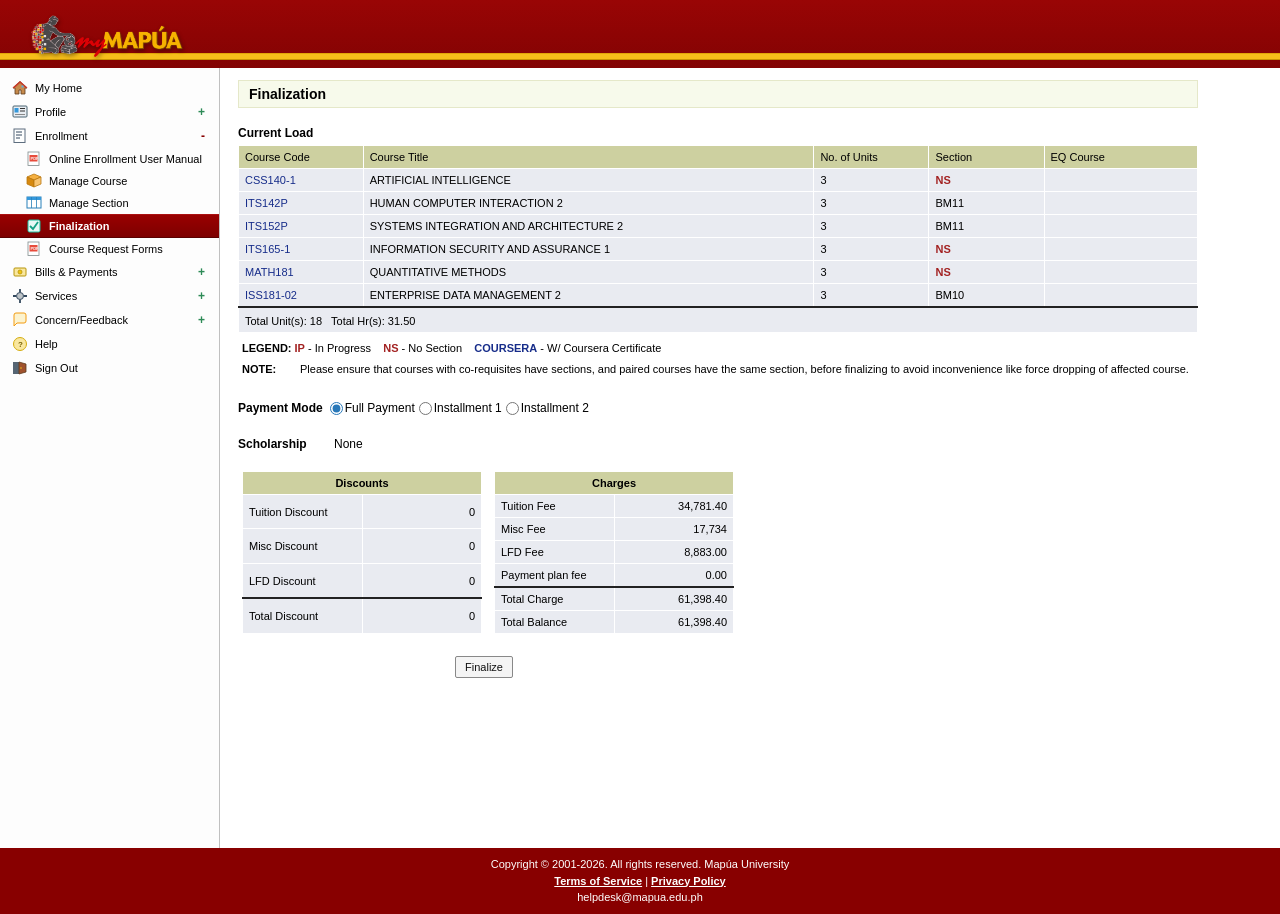
==== pages/payments.html @ 78479b81 "Initial commit" ====
<!DOCTYPE html>
<html lang="en">
<head>
  <meta charset="UTF-8" />
  <meta name="viewport" content="width=device-width, initial-scale=1.0" />
  <title>myMAPÚA - Finalization</title>
  <link rel="stylesheet" href="../css/portal-theme.css" />
  <style>
    body {
      margin: 0;
      padding: 0;
      font-family: Arial, Tahoma, Helvetica, sans-serif;
      background: #ffffff;
    }

    .finalization-page {
      flex: 1 1 auto;
      min-width: 0;
      padding: 12px 18px 28px;
      font-size: 11px;
      color: #000000;
    }

    .finalization-content {
      width: min(100%, 960px);
      min-width: 0;
      margin: 0;
    }

    .finalization-title {
      margin-bottom: 18px;
      padding: 5px 10px;
      border: 1px solid #e5e8c9;
      background: #f7faeb;
      font-size: 14px;
      font-weight: bold;
    }

    .finalization-heading {
      margin: 0 0 5px;
      font-size: 12px;
      font-weight: bold;
    }

    .load-table,
    .amount-table {
      border-collapse: collapse;
      color: #000000;
      font-size: 11px;
    }

    .load-table {
      width: 100%;
      table-layout: fixed;
    }

    .load-table-wrap {
      max-width: 100%;
      overflow-x: auto;
    }

    .finalization-mobile-nav {
      display: none;
    }

    .load-table th,
    .load-table td,
    .amount-table th,
    .amount-table td {
      padding: 5px 6px;
      border: 1px solid #ffffff;
      text-align: left;
      vertical-align: middle;
    }

    .load-table th,
    .amount-table th {
      background: #cdd0a0;
      font-weight: normal;
    }

    .load-table tbody tr,
    .amount-table tbody tr {
      background: #e9ebf1;
    }

    .load-table tfoot td {
      padding-top: 7px;
      border-top: 2px solid #222222;
      background: #e9ebf1;
    }

    .load-table th:nth-child(1) { width: 13%; }
    .load-table th:nth-child(2) { width: 47%; }
    .load-table th:nth-child(3) { width: 12%; }
    .load-table th:nth-child(4) { width: 12%; }
    .load-table th:nth-child(5) { width: 16%; }

    .course-link {
      color: #172d8a;
    }

    .no-section {
      color: #a32222;
      font-weight: bold;
    }

    .empty-load {
      padding: 14px 8px !important;
      text-align: center !important;
      color: #555555;
    }

    .load-legend {
      margin: 7px 4px 3px;
      line-height: 1.6;
    }

    .legend-ip,
    .legend-ns {
      color: #a32222;
      font-weight: bold;
    }

    .legend-coursera {
      color: #172d8a;
      font-weight: bold;
    }

    .finalization-note {
      display: grid;
      grid-template-columns: 58px minmax(0, 1fr);
      margin: 2px 4px 24px;
      line-height: 1.5;
    }

    .payment-mode {
      display: flex;
      flex-wrap: wrap;
      align-items: center;
      gap: 4px;
      margin: 0 0 22px;
      padding: 0;
      border: 0;
      font-size: 12px;
    }

    .payment-mode strong {
      margin-right: 3px;
    }

    .payment-mode label {
      display: inline-flex;
      align-items: center;
      gap: 2px;
      white-space: nowrap;
    }

    .payment-mode input {
      margin: 0;
      accent-color: #2878b9;
    }

    .scholarship-line {
      margin: 0 0 20px;
      font-size: 12px;
    }

    .scholarship-line strong {
      margin-right: 24px;
    }

    .amount-tables {
      display: grid;
      grid-template-columns: repeat(2, minmax(210px, 240px));
      justify-content: start;
      gap: 12px;
      margin: 0 0 20px 4px;
    }

    .installment-breakdown {
      width: min(492px, 100%);
      margin: 0 0 16px 4px;
      border-collapse: collapse;
      font-size: 11px;
    }

    .installment-breakdown th,
    .installment-breakdown td {
      padding: 5px 7px;
      border: 1px solid #ffffff;
      background: #e9ebf1;
      text-align: left;
    }

    .installment-breakdown th {
      background: #cdd0a0;
      font-weight: bold;
    }

    .installment-breakdown td:last-child {
      text-align: right;
    }

    .amount-table {
      width: 100%;
      table-layout: fixed;
    }

    .amount-table th {
      text-align: center;
      font-weight: bold;
    }

    .amount-table td:last-child {
      width: 34%;
      text-align: right;
    }

    .amount-table .amount-total td {
      border-top: 2px solid #222222;
    }

    .finalize-action {
      display: flex;
      justify-content: center;
      width: min(492px, 100%);
      padding: 2px;
    }

    .finalize-button {
      min-width: 58px;
      padding: 4px 8px;
      border: 1px solid #888888;
      border-radius: 2px;
      background: #f4f4f4;
      color: #111111;
      font: inherit;
      cursor: pointer;
    }

    .finalize-button:hover {
      background: #e8e8e8;
    }

    @media (max-width: 620px) {
      .app-layout {
        display: block;
      }

      .sidebar-nav {
        display: none;
      }

      .finalization-mobile-nav {
        display: flex;
        gap: 14px;
        padding: 8px 12px;
        border-bottom: 1px solid #c0c0c0;
        background: #f7f7f7;
      }

      .finalization-mobile-nav a {
        color: #172d8a;
        text-decoration: underline;
      }

      .finalization-page {
        padding: 10px 12px;
      }

      .load-table {
        min-width: 600px;
      }

      .amount-tables {
        grid-template-columns: minmax(0, 240px);
      }

      .installment-breakdown {
        width: 100%;
      }

      .finalization-note {
        grid-template-columns: 48px minmax(0, 1fr);
      }
    }
  </style>
</head>
<body>
  <header class="top-banner">
    <div class="banner-inner">
      <div class="logo-box">
        <img src="../assets/mapua-logo-portal.png" alt="Mapúa Builder" class="builder-graphic"
          onerror="this.style.display='none'; document.getElementById('builder-fallback').style.display='flex';" />
        <div id="builder-fallback" class="builder-fallback-slot">Logo</div>
      </div>
    </div>
    <div class="gold-line"></div>
  </header>

  <div class="app-layout">
  <aside class="sidebar-nav">
      <ul class="nav-root">
        
        <!-- My Home -->
        <li class="nav-entry">
          <a href="home.html">
            <svg class="nav-icon-svg" viewBox="0 0 16 16">
              <path d="M8 1.5 L1 8 L3 8 L3 14 L7 14 L7 10 L9 10 L9 14 L13 14 L13 8 L15 8 Z" fill="#c68a4c" stroke="#5c3b1e" stroke-width="0.8" />
              <polygon points="8,1 15.5,7.5 14,8.5 8,3 2,8.5 0.5,7.5" fill="#c63d2b" />
              <rect x="9.5" y="5.5" width="2" height="2" fill="#5dade2" />
            </svg>
            <span class="label">My Home</span>
          </a>
        </li>

        <!-- Profile Category -->
        <li class="nav-group">
          <div class="group-header" onclick="window.myMapuaPaymentFlow.toggleGroup(this)">
            <svg class="nav-icon-svg" viewBox="0 0 16 16">
              <rect x="1" y="2" width="14" height="11" rx="1" fill="#e8edf2" stroke="#4a6572" stroke-width="1" />
              <rect x="2.5" y="4" width="4" height="4.5" fill="#3498db" />
              <line x1="8" y1="4.5" x2="13" y2="4.5" stroke="#333" stroke-width="1" />
              <line x1="8" y1="7" x2="13" y2="7" stroke="#333" stroke-width="1" />
              <line x1="3" y1="10.5" x2="13" y2="10.5" stroke="#888" stroke-width="1" />
            </svg>
            <span class="label">Profile</span>
            <span class="expander minus">-</span>
          </div>
          <ul class="sub-menu is-hidden" id="grp-profile">
            <li>
              <a href="#">
                <svg class="nav-icon-svg" viewBox="0 0 16 16">
                  <rect x="1.5" y="2" width="13" height="10" rx="1" fill="#f4f6f7" stroke="#5d6d7e" stroke-width="0.9"/>
                  <circle cx="5" cy="5.5" r="2" fill="#e74c3c"/>
                  <circle cx="12" cy="11" r="3.5" fill="#2ecc71"/>
                  <path d="M12 9 V13 M10 11 H14" stroke="#fff" stroke-width="1.2"/>
                </svg>
                My Contact Info
              </a>
            </li>
            <li>
              <a href="#">
                <svg class="nav-icon-svg" viewBox="0 0 16 16">
                  <rect x="2" y="1.5" width="12" height="13" fill="#fff" stroke="#34495e" stroke-width="1"/>
                  <rect x="2" y="1.5" width="12" height="3" fill="#95a5a6"/>
                  <line x1="2" y1="7.5" x2="14" y2="7.5" stroke="#bdc3c7" stroke-width="0.8"/>
                  <line x1="2" y1="10.5" x2="14" y2="10.5" stroke="#bdc3c7" stroke-width="0.8"/>
                  <line x1="6.5" y1="4.5" x2="6.5" y2="14.5" stroke="#bdc3c7" stroke-width="0.8"/>
                </svg>
                My Personal Data
              </a>
            </li>
            <li>
              <a href="#">
                <svg class="nav-icon-svg" viewBox="0 0 16 16">
                  <rect x="2" y="1" width="10" height="13" fill="#fffae6" stroke="#b7950b" stroke-width="1"/>
                  <text x="3" y="7" font-size="5" font-weight="bold" fill="#900">1.00</text>
                  <polygon points="8,14 14,8 15,9 9,15" fill="#f39c12"/>
                  <polygon points="7,15 8,14 9,15" fill="#2c3e50"/>
                </svg>
                My Grades
              </a>
            </li>
            <li>
              <a href="#">
                <svg class="nav-icon-svg" viewBox="0 0 16 16">
                  <rect x="1.5" y="3" width="13" height="11" rx="1" fill="#fff" stroke="#566573" stroke-width="1"/>
                  <rect x="1.5" y="3" width="13" height="3.5" fill="#e74c3c"/>
                  <circle cx="5" cy="9" r="1" fill="#3498db"/>
                  <circle cx="8" cy="9" r="1" fill="#3498db"/>
                  <circle cx="11" cy="9" r="1" fill="#3498db"/>
                  <circle cx="5" cy="12" r="1" fill="#3498db"/>
                  <circle cx="8" cy="12" r="1" fill="#3498db"/>
                </svg>
                My Schedule
              </a>
            </li>
            <li>
              <a href="#">
                <svg class="nav-icon-svg" viewBox="0 0 16 16">
                  <path d="M2 3 Q8 4 8 13 Q4 12 2 12 Z" fill="#ebf5fb" stroke="#2980b9" stroke-width="0.9"/>
                  <path d="M14 3 Q8 4 8 13 Q12 12 14 12 Z" fill="#ebf5fb" stroke="#2980b9" stroke-width="0.9"/>
                  <polygon points="11,1 15,5 14,6 10,2" fill="#f1c40f"/>
                </svg>
                My Curriculum
              </a>
            </li>
            <li>
              <a href="#">
                <svg class="nav-icon-svg" viewBox="0 0 16 16">
                  <rect x="1.5" y="3" width="13" height="9.5" rx="1" fill="#eaeded" stroke="#7f8c8d" stroke-width="1"/>
                  <polyline points="2,4 8,8.5 14,4" fill="none" stroke="#2980b9" stroke-width="1.2"/>
                </svg>
                My Office 365
              </a>
            </li>
            <li>
              <a href="#">
                <svg class="nav-icon-svg" viewBox="0 0 16 16">
                  <circle cx="6" cy="6" r="3.5" fill="none" stroke="#d4ac0d" stroke-width="2"/>
                  <path d="M9 7.5 L14 12.5 L12.5 14 L11.5 13 L11.5 11.5 L9.5 11.5" stroke="#b7950b" stroke-width="1.8" fill="none"/>
                </svg>
                Reset My Password
              </a>
            </li>
            <li>
              <a href="#">
                <svg class="nav-icon-svg" viewBox="0 0 16 16">
                  <rect x="2" y="1" width="10" height="13" fill="#fff" stroke="#7f8c8d" stroke-width="1"/>
                  <line x1="4" y1="4.5" x2="9" y2="4.5" stroke="#95a5a6" stroke-width="1"/>
                  <line x1="4" y1="7" x2="9" y2="7" stroke="#95a5a6" stroke-width="1"/>
                  <circle cx="11.5" cy="11.5" r="3" fill="#3498db"/>
                  <path d="M11.5 10 V13 M10 11.5 H13" stroke="#fff" stroke-width="0.8"/>
                </svg>
                Reset Info Update
              </a>
            </li>
          </ul>
        </li>

        <!-- Enrollment Group (Manage Course Active) -->
        <li class="nav-group">
          <div class="group-header" onclick="window.myMapuaPaymentFlow.toggleGroup(this)">
            <svg class="nav-icon-svg" viewBox="0 0 16 16">
              <rect x="2" y="1" width="11" height="13.5" fill="#fdfefe" stroke="#5d6d7e" stroke-width="1"/>
              <path d="M4 4 H10 M4 7 H10 M4 10 H8" stroke="#34495e" stroke-width="1"/>
            </svg>
            <span class="label">Enrollment</span>
            <span class="expander minus">-</span>
          </div>
          <ul class="sub-menu" id="grp-enrollment">
            <li>
              <a href="#">
                <svg class="nav-icon-svg" viewBox="0 0 16 16">
                  <rect x="2" y="1" width="11" height="13.5" fill="#fff" stroke="#7f8c8d" stroke-width="0.8"/>
                  <rect x="3.5" y="4" width="8" height="6.5" fill="#e74c3c"/>
                  <text x="4.5" y="8.8" font-size="4" font-weight="bold" fill="#fff">PDF</text>
                </svg>
                <span>Online Enrollment User Manual</span>
              </a>
            </li>
            <li>
              <a href="manage-course.html">
                <svg class="nav-icon-svg" viewBox="0 0 16 16">
                  <polygon points="8,1 15,4 8,7 1,4" fill="#f5b041" stroke="#b9770e" stroke-width="0.8"/>
                  <polygon points="1,4 8,7 8,14 1,11" fill="#d68910" stroke="#b9770e" stroke-width="0.8"/>
                  <polygon points="15,4 8,7 8,14 15,11" fill="#f8c471" stroke="#b9770e" stroke-width="0.8"/>
                </svg>
                <span>Manage Course</span>
              </a>
            </li>
            <li>
              <a href="manage-section.html">
                <svg class="nav-icon-svg" viewBox="0 0 16 16">
                  <rect x="1" y="2" width="14" height="11" fill="#fff" stroke="#2980b9" stroke-width="1"/>
                  <rect x="1" y="2" width="14" height="3" fill="#3498db"/>
                  <line x1="5.5" y1="2" x2="5.5" y2="13" stroke="#2980b9" stroke-width="0.8"/>
                  <line x1="10.5" y1="2" x2="10.5" y2="13" stroke="#2980b9" stroke-width="0.8"/>
                </svg>
                <span>Manage Section</span>
              </a>
            </li>
            <li  class="active-page">
              <a href="payments.html">
                <svg class="nav-icon-svg" viewBox="0 0 16 16">
                  <rect x="2" y="2" width="12" height="12" rx="1.5" fill="#e8f8f5" stroke="#1abc9c" stroke-width="1"/>
                  <polyline points="4,8 7,11 12,4" fill="none" stroke="#16a085" stroke-width="1.8"/>
                </svg>
                <span>Finalization</span>
              </a>
            </li>
            <li>
              <a href="#">
                <svg class="nav-icon-svg" viewBox="0 0 16 16">
                  <rect x="2" y="1" width="11" height="13.5" fill="#fff" stroke="#7f8c8d" stroke-width="0.8"/>
                  <rect x="3.5" y="4" width="8" height="6.5" fill="#e74c3c"/>
                  <text x="4.5" y="8.8" font-size="4" font-weight="bold" fill="#fff">PDF</text>
                </svg>
                <span>Course Request Forms</span>
              </a>
            </li>
          </ul>
        </li>

        <!-- Bills & Payments -->
        <li class="nav-group">
          <div class="group-header" onclick="window.myMapuaPaymentFlow.toggleGroup(this)">
            <svg class="nav-icon-svg" viewBox="0 0 16 16">
              <rect x="2" y="4" width="12" height="8" rx="1" fill="#f9e79f" stroke="#b7950b" stroke-width="1"/>
              <circle cx="8" cy="8" r="2" fill="#f1c40f" stroke="#b7950b" stroke-width="0.8"/>
            </svg>
            <span class="label">Bills &amp; Payments</span>
            <span class="expander minus">-</span>
          </div>
          <ul class="sub-menu" id="grp-bills">
            <li>
              <a href="#">
                <svg class="nav-icon-svg" viewBox="0 0 16 16">
                  <polygon points="8,1 2,5 14,5" fill="#5dade2"/>
                  <rect x="3" y="6" width="2" height="6" fill="#2e86c1"/>
                  <rect x="7" y="6" width="2" height="6" fill="#2e86c1"/>
                  <rect x="11" y="6" width="2" height="6" fill="#2e86c1"/>
                  <rect x="1.5" y="12" width="13" height="2" fill="#1b4f72"/>
                </svg>
                Guidelines for Bukas Installment Plan
              </a>
            </li>
            <li>
              <a href="#">
                <svg class="nav-icon-svg" viewBox="0 0 16 16">
                  <rect x="2" y="1.5" width="11" height="13" fill="#fff" stroke="#7f8c8d" stroke-width="1"/>
                  <line x1="4" y1="4.5" x2="10" y2="4.5" stroke="#333" stroke-width="1"/>
                  <line x1="4" y1="7" x2="10" y2="7" stroke="#333" stroke-width="1"/>
                  <line x1="4" y1="9.5" x2="10" y2="9.5" stroke="#333" stroke-width="1"/>
                </svg>
                Statement of account
              </a>
            </li>
            <li>
              <a href="#">
                <svg class="nav-icon-svg" viewBox="0 0 16 16">
                  <circle cx="7" cy="8" r="5" fill="#fdfefe" stroke="#34495e" stroke-width="1"/>
                  <polyline points="7,5 7,8 9.5,8" stroke="#e74c3c" stroke-width="1" fill="none"/>
                  <circle cx="12" cy="11.5" r="2.5" fill="#f39c12"/>
                </svg>
                Payment History
              </a>
            </li>
          </ul>
        </li>

        <!-- Services -->
        <li class="nav-group">
          <div class="group-header" onclick="window.myMapuaPaymentFlow.toggleGroup(this)">
            <svg class="nav-icon-svg" viewBox="0 0 16 16">
              <circle cx="8" cy="8" r="3.5" fill="#bdc3c7" stroke="#34495e" stroke-width="1"/>
              <path d="M8,1 L8,4 M8,12 L8,15 M1,8 L4,8 M12,8 L15,8" stroke="#34495e" stroke-width="1.8"/>
            </svg>
            <span class="label">Services</span>
            <span class="expander minus">-</span>
          </div>
          <ul class="sub-menu" id="grp-services">
            <li>
              <a href="#">
                <svg class="nav-icon-svg" viewBox="0 0 16 16">
                  <rect x="2" y="1" width="11" height="13.5" fill="#fff" stroke="#7f8c8d" stroke-width="0.8"/>
                  <rect x="3.5" y="4" width="8" height="6.5" fill="#e74c3c"/>
                  <text x="4.5" y="8.8" font-size="4" font-weight="bold" fill="#fff">PDF</text>
                </svg>
                Academic Documents
              </a>
            </li>
            <li>
              <a href="#">
                <svg class="nav-icon-svg" viewBox="0 0 16 16">
                  <path d="M8 2 V10 M5 7 L8 10 L11 7" stroke="#27ae60" stroke-width="1.8" fill="none"/>
                  <rect x="2" y="12" width="12" height="2" fill="#229954"/>
                </svg>
                Downloadable Forms
              </a>
            </li>
          </ul>
        </li>

        <!-- Concern/Feedback -->
        <li class="nav-group">
          <div class="group-header" onclick="window.myMapuaPaymentFlow.toggleGroup(this)">
            <svg class="nav-icon-svg" viewBox="0 0 16 16">
              <path d="M2 3 Q2 1 4 1 H12 Q14 1 14 3 V9 Q14 11 12 11 H5 L2 14 Z" fill="#fcf3cf" stroke="#f39c12" stroke-width="1"/>
            </svg>
            <span class="label">Concern/Feedback</span>
            <span class="expander minus">-</span>
          </div>
          <ul class="sub-menu" id="grp-feedback">
            <li>
              <a href="#">
                <svg class="nav-icon-svg" viewBox="0 0 16 16">
                  <rect x="1.5" y="4" width="13" height="9" fill="#fef9e7" stroke="#f39c12" stroke-width="1"/>
                  <polyline points="1.5,4 8,9 14.5,4" fill="none" stroke="#d68910" stroke-width="1"/>
                </svg>
                Email myCounselor
              </a>
            </li>
            <li>
              <a href="#">
                <svg class="nav-icon-svg" viewBox="0 0 16 16">
                  <path d="M2 3 Q2 1 4 1 H12 Q14 1 14 3 V9 Q14 11 12 11 H5 L2 14 Z" fill="#fcf3cf" stroke="#f39c12" stroke-width="1"/>
                </svg>
                Service Feedback
              </a>
            </li>
          </ul>
        </li>

        <!-- Help -->
        <li class="nav-entry">
          <a href="#">
            <svg class="nav-icon-svg" viewBox="0 0 16 16">
              <circle cx="8" cy="8" r="6.5" fill="#f9e79f" stroke="#d4ac0d" stroke-width="1"/>
              <text x="6" y="11" font-size="8" font-weight="bold" fill="#7d6608">?</text>
            </svg>
            <span class="label">Help</span>
          </a>
        </li>

        <!-- Sign Out -->
        <li class="nav-entry">
          <a href="login.html" data-signout>
            <svg class="nav-icon-svg" viewBox="0 0 16 16">
              <rect x="1" y="2" width="6" height="12" fill="#566573"/>
              <path d="M7 2 L14 4 V12 L7 14 Z" fill="#a0522d" stroke="#5c3b1e" stroke-width="0.8"/>
              <circle cx="9" cy="8" r="0.8" fill="#f1c40f"/>
            </svg>
            <span class="label">Sign Out</span>
          </a>
        </li>

      </ul>
    </aside>

    <nav class="finalization-mobile-nav" aria-label="Enrollment">
      <a href="manage-course.html">Manage Course</a>
      <a href="manage-section.html">Manage Section</a>
      <a href="payments.html">Finalization</a>
      <a href="statement-of-account.html">Statement of account</a>
      <a href="payment-history.html">Payment History</a>
    </nav>

    <main class="page-content finalization-page">
      <div class="finalization-content">
        <div class="finalization-title">Finalization</div>
        <h1 class="finalization-heading">Current Load</h1>

        <div class="load-table-wrap">
          <table class="load-table">
            <thead>
              <tr>
                <th>Course Code</th>
                <th>Course Title</th>
                <th>No. of Units</th>
                <th>Section</th>
                <th>EQ Course</th>
              </tr>
            </thead>
            <tbody id="finalizationCourseRows"></tbody>
            <tfoot>
              <tr>
                <td colspan="5">Total Unit(s): <span id="finalizationUnits">0</span> &nbsp; Total Hr(s): <span id="finalizationHours">0.00</span></td>
              </tr>
            </tfoot>
          </table>
        </div>

        <div class="load-legend">
          <strong>LEGEND:</strong> <span class="legend-ip">IP</span> - In Progress &nbsp;&nbsp;
          <span class="legend-ns">NS</span> - No Section &nbsp;&nbsp;
          <span class="legend-coursera">COURSERA</span> - W/ Coursera Certificate
        </div>
        <div class="finalization-note">
          <strong>NOTE:</strong>
          <span>Please ensure that courses with co-requisites have sections, and paired courses have the same section, before finalizing to avoid inconvenience like force dropping of affected course.</span>
        </div>

        <fieldset class="payment-mode" aria-label="Payment mode">
          <strong>Payment Mode</strong>
          <label><input type="radio" name="paymentMode" value="full" checked /> Full Payment</label>
          <label><input type="radio" name="paymentMode" value="installment-1" /> Installment 1</label>
          <label><input type="radio" name="paymentMode" value="installment-2" /> Installment 2</label>
        </fieldset>

        <p class="scholarship-line"><strong>Scholarship</strong> None</p>

        <div class="amount-tables">
          <table class="amount-table">
            <thead><tr><th colspan="2">Discounts</th></tr></thead>
            <tbody>
              <tr><td>Tuition Discount</td><td>0</td></tr>
              <tr><td>Misc Discount</td><td>0</td></tr>
              <tr><td>LFD Discount</td><td>0</td></tr>
              <tr class="amount-total"><td>Total Discount</td><td id="totalDiscount">0</td></tr>
            </tbody>
          </table>
          <table class="amount-table">
            <thead><tr><th colspan="2">Charges</th></tr></thead>
            <tbody>
              <tr><td>Tuition Fee</td><td id="tuitionFee">0</td></tr>
              <tr><td>Misc Fee</td><td id="miscFee">17,734</td></tr>
              <tr><td>LFD Fee</td><td id="lfdFee">0</td></tr>
              <tr><td id="installmentFeeLabel">Payment plan fee</td><td id="installmentFee">0</td></tr>
              <tr class="amount-total"><td>Total Charge</td><td id="totalCharge">0</td></tr>
              <tr><td>Total Balance</td><td id="totalBalance">0</td></tr>
            </tbody>
          </table>
        </div>

        <table class="installment-breakdown" id="installmentBreakdown" hidden>
          <thead><tr><th>Payment Due</th><th>Amount</th></tr></thead>
          <tbody id="installmentRows"></tbody>
        </table>

        <div class="finalize-action">
          <button type="button" class="finalize-button" id="finalizeButton">Finalize</button>
        </div>
      </div>
    </main>
  </div>

  <footer class="bottom-footer">
    Copyright &copy; 2001-2026. All rights reserved. Mapúa University<br />
    <a href="#">Terms of Service</a> | <a href="#">Privacy Policy</a><br />
    <span>helpdesk@mapua.edu.ph</span>
  </footer>

  <script src="../js/enrollment-state.js"></script>
  <script src="../js/payment-flow.js"></script>
  <script>
    window.myMapuaPaymentFlow.setActiveGroup('grp-enrollment');

    const courses = window.myMapuaEnrollment.getCourses();
    const courseRows = document.getElementById('finalizationCourseRows');
    const totalUnits = courses.reduce((total, course) => total + Number(course.units || 0), 0);

    function formatAmount(amount) {
      return Number(amount || 0).toLocaleString('en-US', { minimumFractionDigits: 2, maximumFractionDigits: 2 });
    }

    courses.forEach(course => {
      const row = document.createElement('tr');
      const codeCell = document.createElement('td');
      const codeLabel = document.createElement('span');
      codeLabel.className = 'course-link';
      codeLabel.textContent = course.code;
      codeCell.appendChild(codeLabel);

      const titleCell = document.createElement('td');
      titleCell.textContent = course.title;
      const unitsCell = document.createElement('td');
      unitsCell.textContent = course.units;
      const sectionCell = document.createElement('td');
      sectionCell.textContent = course.section || 'NS';
      if (!course.section) sectionCell.className = 'no-section';
      const eqCell = document.createElement('td');
      eqCell.textContent = course.eqCourse || '';
      row.append(codeCell, titleCell, unitsCell, sectionCell, eqCell);
      courseRows.appendChild(row);
    });

    if (courses.length === 0) {
      const emptyRow = document.createElement('tr');
      const emptyCell = document.createElement('td');
      emptyCell.colSpan = 5;
      emptyCell.className = 'empty-load';
      emptyCell.textContent = 'No courses are currently selected.';
      emptyRow.appendChild(emptyCell);
      courseRows.appendChild(emptyRow);
    }

    document.getElementById('finalizationUnits').textContent = totalUnits;
    document.getElementById('finalizationHours').textContent = (totalUnits * 1.75).toFixed(2);

    const tuitionFee = totalUnits * 1932.3;
    const miscFee = 17734;
    const lfdFee = totalUnits * 493.5;
    const baseCharge = tuitionFee + miscFee + lfdFee;

    function calculatePaymentPlan(mode) {
      const terms = mode === 'installment-1' ? 3 : mode === 'installment-2' ? 2 : 1;
      const feeRate = mode === 'installment-1' ? 0.025 : mode === 'installment-2' ? 0.035 : 0;
      const fee = Math.round(baseCharge * feeRate * 100) / 100;
      const total = Math.round((baseCharge + fee) * 100) / 100;
      const regularAmount = Math.floor((total / terms) * 100) / 100;
      const schedule = Array.from({ length: terms }, (_, index) => {
        const dueDate = new Date();
        dueDate.setDate(1);
        dueDate.setMonth(dueDate.getMonth() + index);
        const amount = index === terms - 1 ? Math.round((total - regularAmount * index) * 100) / 100 : regularAmount;
        return { month: index + 1, dueDate: dueDate.toISOString(), amount };
      });
      return { mode, terms, feeRate, fee, total, schedule };
    }

    function updatePaymentPlan() {
      const mode = document.querySelector('input[name="paymentMode"]:checked').value;
      const plan = calculatePaymentPlan(mode);
      document.getElementById('tuitionFee').textContent = formatAmount(tuitionFee);
      document.getElementById('lfdFee').textContent = formatAmount(lfdFee);
      document.getElementById('installmentFee').textContent = formatAmount(plan.fee);
      document.getElementById('installmentFeeLabel').textContent = plan.feeRate ? `Installment service fee (${(plan.feeRate * 100).toFixed(1)}%)` : 'Payment plan fee';
      document.getElementById('totalCharge').textContent = formatAmount(plan.total);
      document.getElementById('totalBalance').textContent = formatAmount(plan.total);

      const breakdown = document.getElementById('installmentBreakdown');
      const rows = document.getElementById('installmentRows');
      rows.innerHTML = '';
      if (mode === 'full') {
        breakdown.hidden = true;
        return plan;
      }

      plan.schedule.forEach(item => {
        const row = document.createElement('tr');
        const dueCell = document.createElement('td');
        dueCell.textContent = `Month ${item.month} · ${new Date(item.dueDate).toLocaleDateString('en-US', { month: 'long', year: 'numeric' })}`;
        const amountCell = document.createElement('td');
        amountCell.textContent = formatAmount(item.amount);
        row.append(dueCell, amountCell);
        rows.appendChild(row);
      });
      breakdown.hidden = false;
      return plan;
    }

    document.querySelectorAll('input[name="paymentMode"]').forEach(input => input.addEventListener('change', updatePaymentPlan));
    updatePaymentPlan();

    document.getElementById('finalizeButton').addEventListener('click', () => {
      if (courses.length === 0) {
        window.myMapuaEnrollment.showNotice('Finalization failed: add at least one course to the current load.', 'error');
        return;
      }

      const unassigned = courses.filter(course => !course.section).map(course => course.code);
      if (unassigned.length > 0) {
        window.myMapuaEnrollment.showNotice(`Finalization failed: assign sections to ${unassigned.join(', ')} first.`, 'error');
        return;
      }

      const mode = document.querySelector('input[name="paymentMode"]:checked').value;
      const plan = calculatePaymentPlan(mode);
      const billing = {
        status: 'pending',
        createdAt: new Date().toISOString(),
        schoolTerm: '2026-1',
        description: mode === 'full' ? 'MATRICULATION FEE FULL PAYMENT' : `MATRICULATION FEE ${mode === 'installment-1' ? 'INSTALLMENT 1' : 'INSTALLMENT 2'}`,
        courses: courses.map(course => ({ ...course })),
        units: totalUnits,
        baseAmount: baseCharge,
        additionalFee: plan.fee,
        feeRate: plan.feeRate,
        amount: plan.total,
        mode,
        installmentCount: plan.terms,
        paidInstallments: 0,
        balance: plan.total,
        schedule: plan.schedule,
        referenceNumber: String(Date.now())
      };

      if (!window.myMapuaEnrollment.saveBilling(billing)) {
        window.myMapuaEnrollment.showNotice('Finalization failed: browser storage is unavailable, so the statement could not be saved.', 'error');
        return;
      }
      window.location.href = 'statement-of-account.html';
    });
  </script>
</body>
</html>
---- css/portal-theme.css ----
/* =========================================================
   myMAPÚA PORTAL COMPLETE THEME STYLESHEET (portal-theme.css)
========================================================= */

* {
  box-sizing: border-box;
  margin: 0;
  padding: 0;
}

html, body {
  height: 100%;
  font-family: Arial, Tahoma, Helvetica, sans-serif;
  font-size: 12px;
  color: #000000;
  background-color: #ffffff;
}

body {
  display: flex;
  flex-direction: column;
}

/* ================= Top Banner ================= */
.top-banner {
  background-color: #930606;
  background: linear-gradient(180deg, #990505 0%, #830303 100%);
  height: 68px;
  position: relative;
  width: 100%;
  flex-shrink: 0;
  overflow: visible;
}

.banner-inner {
  height: 100%;
  display: flex;
  align-items: flex-end;
  padding-left: 28px;
  padding-bottom: 9px;
  position: relative;
  z-index: 2;
}

.logo-box {
  display: flex;
  align-items: flex-end;
  margin-right: 6px;
  position: relative;
  margin-bottom: -4px;
  z-index: 3;
}

.builder-graphic {
  height: 52px;
  width: auto;
  display: block;
  filter: drop-shadow(1px 2px 2px rgba(0, 0, 0, 0.4));
}

.builder-fallback-slot {
  display: none;
  width: 44px;
  height: 48px;
  border: 1px dashed #ffd43f;
  color: #ffd43f;
  font-size: 10px;
  align-items: center;
  justify-content: center;
}

.logo-brand {
  display: flex;
  align-items: flex-end;
  position: relative;
  line-height: 1;
}

.script-my {
  display: inline-block;
  position: relative;
  margin-right: -10px;
  z-index: 4;
  margin-bottom: -11px;
}

.my-svg {
  display: block;
  overflow: visible;
  filter: drop-shadow(1px 1px 2px rgba(0, 0, 0, 0.7));
}

.mapua-wordmark {
  font-family: "Trebuchet MS", "Arial Narrow", "Franklin Gothic Medium", sans-serif;
  font-size: 38px;
  font-weight: 900;
  font-style: italic;
  color: #f7ca18;
  letter-spacing: 0.5px;
  line-height: 0.88;
  position: relative;
  z-index: 2;
  margin-bottom: 0px;
  text-shadow: 
    1px 1px 0px #916800,
    2px 2px 1px rgba(0, 0, 0, 0.45),
    3px 3px 3px rgba(0, 0, 0, 0.75);
}

.gold-line {
  position: absolute;
  left: 0;
  right: 0;
  bottom: 8px;
  height: 7px;
  background-color: #f6be1a;
  border-top: 1px solid #e2a608;
  border-bottom: 1px solid #c99302;
  z-index: 1;
}

/* ================= Flex Layout Body ================= */
.app-layout {
  display: flex;
  flex: 1 0 auto;
  min-height: calc(100vh - 120px);
  width: 100%;
  align-items: stretch;
}

/* ================= Sidebar Navigation ================= */
.sidebar-nav {
  width: 220px;
  flex: 0 0 220px;
  background: #fdfdfd;
  border-right: 1px solid #c0c0c0;
  padding-top: 8px;
  padding-bottom: 20px;
  box-sizing: border-box;
}

.nav-root {
  list-style: none;
  padding: 0;
  margin: 0;
}

.nav-root > li {
  margin: 0;
  padding: 0;
  list-style: none;
}

/* Top-level Navigation Links and Category Headers */
.nav-root > li > a,
.group-header {
  display: flex;
  align-items: center;
  padding: 4px 8px 4px 12px;
  color: #000000;
  text-decoration: none;
  font-family: Tahoma, Arial, sans-serif;
  font-size: 11px;
  cursor: pointer;
  box-sizing: border-box;
}

.nav-root > li > a:hover,
.group-header:hover {
  background-color: #f2f2f2;
}

/* Sidebar Icons */
.nav-icon-svg {
  width: 16px;
  height: 16px;
  min-width: 16px;
  max-width: 16px;
  margin-right: 7px;
  display: inline-block;
  vertical-align: middle;
  flex-shrink: 0;
}

.label {
  flex: 1;
  font-family: Tahoma, Arial, sans-serif;
  font-size: 11px;
}

.expander {
  font-weight: bold;
  font-size: 12px;
  padding-right: 6px;
  user-select: none;
}
.expander.minus { color: #880000; }
.expander.plus  { color: #2e8b57; }

/* Active Item (My Home) */
.nav-entry.active-home {
  margin: 1px 0;
  padding: 0;
}

.nav-entry.active-home a {
  background: #880000 !important;
  background: linear-gradient(180deg, #990000 0%, #7d0000 100%) !important;
  color: #ffffff !important;
  font-weight: bold;
  padding: 4px 8px 4px 12px !important;
  border-top: 1px solid #aa1111;
  border-bottom: 1px solid #5a0000;
}

.nav-entry.active-home a:hover {
  background: #7d0000 !important;
}

/* Sub-items */
.sub-menu {
  list-style: none;
  padding: 0;
  margin: 0;
}

.sub-menu.is-hidden {
  display: none;
}

.sub-menu li a {
  display: flex;
  align-items: center;
  padding: 3px 6px 3px 26px;
  font-family: Tahoma, Arial, sans-serif;
  font-size: 11px;
  color: #000000;
  text-decoration: none;
  box-sizing: border-box;
}

.sub-menu li a:hover {
  background-color: #ffe6e6;
  color: #880000;
}

/* Active Sub-item (Manage Section, etc.) */
.sub-menu li.active-page a {
  background: #880000 !important;
  background: linear-gradient(180deg, #990000 0%, #7d0000 100%) !important;
  color: #ffffff !important;
  font-weight: bold;
  padding: 3px 6px 3px 26px !important;
  border-top: 1px solid #aa1111;
  border-bottom: 1px solid #5a0000;
}

.active-task-link {
  font-weight: bold;
}

/* ================= Main Content Area ================= */
.page-content {
  flex: 1 1 auto;
  padding: 18px 28px;
  background-color: #ffffff;
}

.billing-mobile-nav {
  display: none;
}

@media (max-width: 700px) {
  .billing-layout {
    display: block;
  }

  .billing-sidebar {
    display: none;
  }

  .billing-mobile-nav {
    display: flex;
    flex-wrap: wrap;
    gap: 6px 14px;
    padding: 8px 12px;
    border-bottom: 1px solid #c0c0c0;
    background: #f7f7f7;
  }

  .billing-mobile-nav a {
    color: #172d8a;
    font-size: 11px;
    text-decoration: underline;
  }
}

.enrollment-notice {
  position: sticky;
  top: 8px;
  z-index: 20;
  margin: 0 0 10px;
  padding: 9px 12px;
  border: 1px solid #327340;
  background: #eaf5e9;
  color: #173c20;
  font-size: 12px;
  line-height: 1.4;
}

.enrollment-notice.is-error {
  border-color: #a91d1d;
  background: #fff0ee;
  color: #741616;
}

.enrollment-notice[hidden] {
  display: none;
}

.welcome-header {
  font-size: 14px;
  margin-bottom: 22px;
}

.content-section {
  margin-bottom: 22px;
}

.section-heading {
  font-size: 13.5px;
  font-weight: bold;
  color: #000000;
  margin-bottom: 4px;
  padding-bottom: 2px;
  border-bottom: 1px solid #880000;
}

.empty-notice {
  font-style: italic;
  font-weight: bold;
  font-size: 11.5px;
  margin-top: 4px;
}

.section-text {
  font-size: 11.5px;
  line-height: 1.6;
  margin-top: 4px;
}

.anchor-link {
  color: #0000cc;
  text-decoration: underline;
}

.anchor-link:hover {
  color: #cc0000;
}

.anchor-link.bold {
  font-weight: bold;
}

.num-list {
  margin-top: 5px;
  margin-left: 20px;
  font-size: 11.5px;
  line-height: 1.7;
}

.num-list li {
  margin-bottom: 4px;
}

.admin-notice {
  margin-top: 36px;
  font-size: 12px;
}

/* =========================================================
   CURRICULUM PLANNER: 1:1 REPLICA OF THE MAPUA PORTAL
========================================================= */

/* Top Tabs Bar */
.curriculum-nav-bar {
  display: flex;
  justify-content: space-between;
  align-items: flex-end;
  border-bottom: 1px solid #c0c0c0;
  padding-bottom: 2px;
  margin-top: 14px;
  margin-bottom: 8px;
}

.curriculum-tabs-group {
  display: flex;
  gap: 4px;
}

.curriculum-tab {
  font-family: Arial, Tahoma, sans-serif;
  font-size: 13px;
  font-weight: bold;
  padding: 3px 14px;
  border-radius: 0;
  display: inline-block;
  cursor: pointer;
  user-select: none;
}

.curriculum-tab.core-active {
  background-color: #7b0000;
  color: #ffffff;
  border: 1px solid #5a0000;
}

.curriculum-tab.tab-inactive-gold {
  background-color: #f7c95e;
  color: #000000;
  border: 1px solid #735300;
}

/* Legend Box Top Right */
.curriculum-legend-container {
  display: flex;
  align-items: center;
  gap: 4px;
  font-family: Arial, Tahoma, sans-serif;
  font-size: 11px;
}

.curriculum-legend-container .legend-label {
  margin-right: 2px;
}

.curriculum-legend-container .legend-box-item {
  padding: 1px 5px;
  border: 1px solid #999999;
  background-color: #ffffff;
  font-size: 10.5px;
  line-height: 1.3;
}

.legend-box-item.leg-taken { color: #0000cc; }
.legend-box-item.leg-in-load { color: #008000; }
.legend-box-item.leg-not-yet { color: #000000; }
.legend-box-item.leg-incomplete { color: #cc0000; }
.legend-box-item.leg-exempted { color: #996633; }

/* Taken Year Selector */
.taken-year-bar {
  font-family: Arial, Tahoma, sans-serif;
  font-size: 12px;
  margin-bottom: 8px;
  color: #000000;
}

.taken-year-bar a {
  color: #0000cc;
  text-decoration: underline;
  margin: 0 4px;
}

.taken-year-bar .active-year-strong {
  font-weight: bold;
  font-size: 13px;
  color: #000000;
  margin: 0 4px;
  text-decoration: none;
}

/* ================= The 1:1 Curriculum Table ================= */
.curriculum-exact-table {
  width: 100%;
  border-collapse: collapse;
  font-family: Arial, Tahoma, sans-serif;
  font-size: 11px;
  border: 1px solid #8fa6c5; /* Slate-blue table perimeter */
  margin-bottom: 14px;
  background-color: #ffffff;
}

/* Authentic Sage-Khaki / Greyish Green Header */
.curriculum-exact-table th {
  background-color: #c4cca2; /* Exact color from image */
  color: #000000;
  font-weight: normal;
  font-size: 11px;
  padding: 4px 6px;
  text-align: center;
  border: 1px solid #8fa6c5; /* Slate-blue vertical header separators */
  line-height: 1.25;
}

/* Body cells */
.curriculum-exact-table td {
  padding: 4px 8px;
  font-size: 11px;
  border: 1px solid #e1e9f4; /* Subtle periwinkle grid interior */
  border-left: 1px solid #8fa6c5; /* Solid vertical columns */
  border-right: 1px solid #8fa6c5;
  color: #000000;
  background-color: #ffffff;
}

.curriculum-exact-table tr:nth-child(even) td {
  background-color: #f7f9fc;
}

/* Center alignments */
.curriculum-exact-table td.cell-center {
  text-align: center;
}

/* Green highlight for Current Load subjects */
.curriculum-exact-table .in-load-green {
  color: #007700 !important;
}

/* Solid Black Line Above Total */
.curriculum-exact-table tr.total-divider-row td {
  border-top: 2px solid #000000 !important;
  background-color: #ffffff;
  padding: 4px 8px;
  font-weight: normal;
}
/* ================= Footer ================= */
.bottom-footer {
  background-color: #880000;
  color: #ffffff;
  text-align: center;
  padding: 8px 12px;
  font-size: 11px;
  line-height: 1.5;
  flex-shrink: 0;
}

.bottom-footer a {
  color: #ffffff;
  text-decoration: underline;
  font-weight: bold;
}
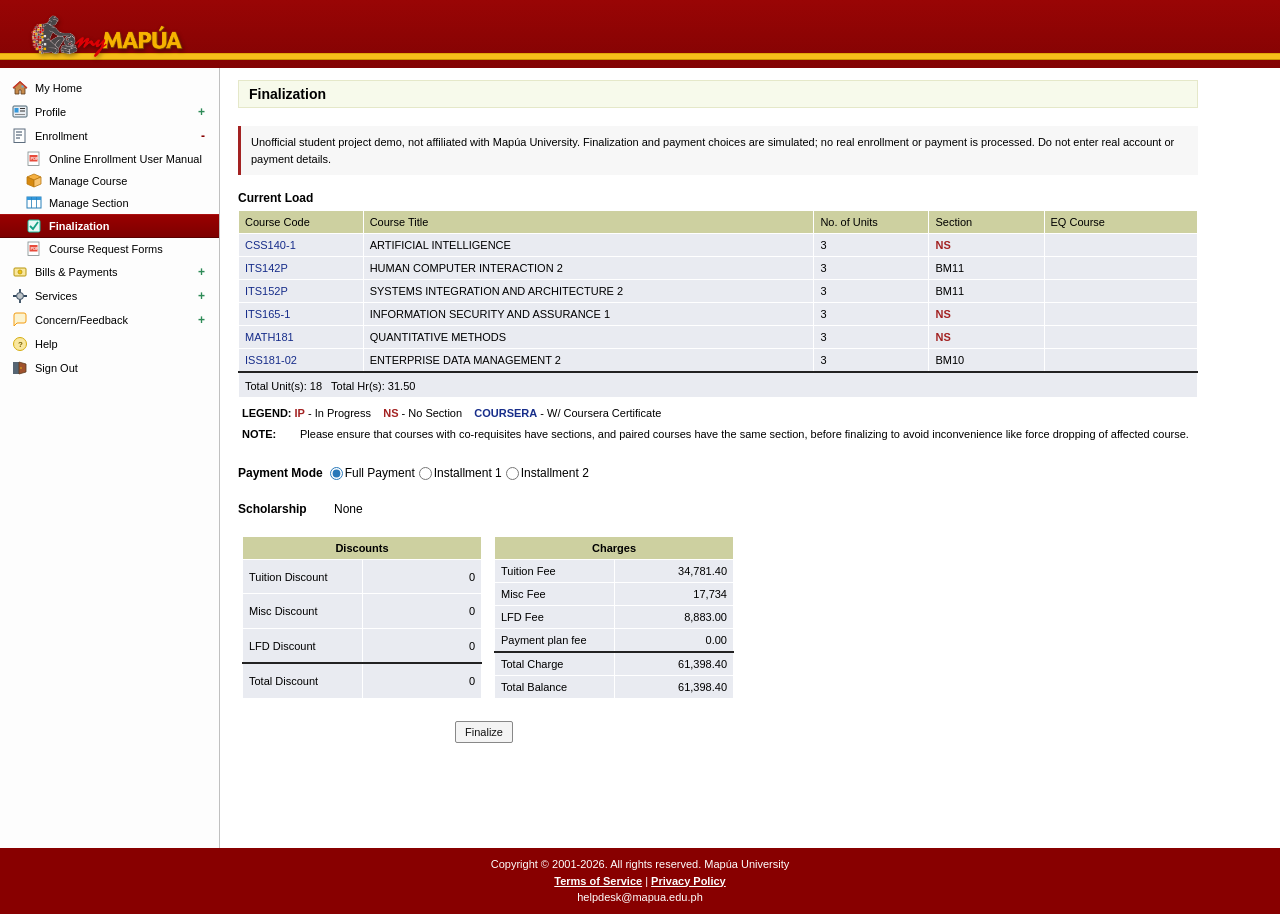
==== commit 67e1aa74: "Add prototype disclaimers and neutralize sensitive input fields" ====
--- a/pages/payments.html
+++ b/pages/payments.html
@@ -34,6 +34,14 @@
       background: #f7faeb;
       font-size: 14px;
       font-weight: bold;
+    }
+
+    .demo-notice {
+      margin: 0 0 16px;
+      padding: 8px 10px;
+      border-left: 3px solid #a32222;
+      background: #f7f7f7;
+      line-height: 1.5;
     }
 
     .finalization-heading {
@@ -631,6 +639,7 @@
     <main class="page-content finalization-page">
       <div class="finalization-content">
         <div class="finalization-title">Finalization</div>
+        <p class="demo-notice" role="note">Unofficial student project demo, not affiliated with Mapúa University. Finalization and payment choices are simulated; no real enrollment or payment is processed. Do not enter real account or payment details.</p>
         <h1 class="finalization-heading">Current Load</h1>
 
         <div class="load-table-wrap">
